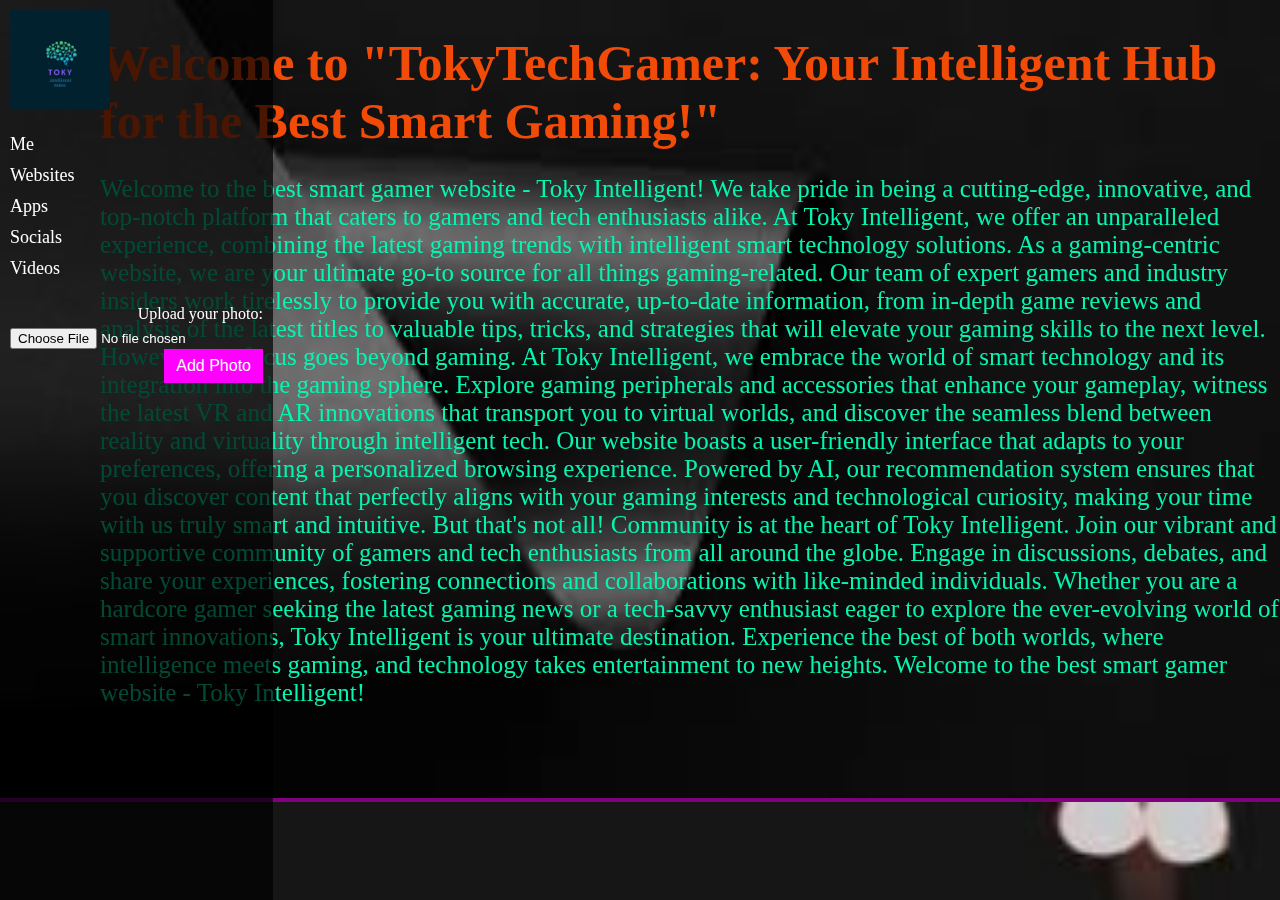
==== index.html @ 909ed7b2 "pls allah" ====
<!DOCTYPE html>
<html lang="en">
<head>
    <meta charset="UTF-8">
    <meta name="viewport" content="width=device-width, initial-scale=1.0">
    <title>toky intelligent best smart gamer official website</title>
    <link rel="stylesheet" href="style.css">
    <link rel="icon" type="image/x-icon" href="connect.jpg">
</head>
<body>
    <nav>
        <div class="logo">
            <img src="connect.jpg" alt="Logo">
        </div>
        <ul>
            <li><a href="me.html">Me</a></li> <!-- Add "Me" link to me.html -->
            <li><a href="websites.html">Websites</a></li>
            <li><a href="/apps">Apps</a></li>
            <li><a href="socials.html">Socials</a></li>
            <li><a href="videos.html">Videos</a></li>
            <!-- Add more navigation links here as needed -->
        </ul>
        <div class="add-photo">
            <p>Upload your photo:</p>
            <input type="file" id="photoInput">
            <button onclick="changeBackground()">Add Photo</button>
        </div>
      </nav>

    <div class="slideshow-container">
        <div class="slide">
            <img src="download (1).jpeg" alt="Photo 1">
        </div>
        <div class="slide">
            <img src="download (2).jpeg" alt="Photo 2">
        </div>
       <div class="slide">
        <img src="download (3).jpeg" alt="Photo 2">
    </div>

    <div class="slide">
        <img src="download (4).jpeg" alt="Photo 2">
    </div>

    <div class="slide">
        <img src="download.jpeg" alt="Photo 2">
    </div>

    <div class="slide">
        <img src="images (1).jpeg" alt="Photo 2">
    </div>

    <div class="slide">
        <img src="images (2).jpeg" alt="Photo 2">
    </div>

    <div class="slide">
        <img src="images (3).jpeg" alt="Photo 2">
    </div>

    <div class="slide">
        <img src="images (4).jpeg" alt="Photo 2">
    </div>

    <div class="slide">
        <img src="images.jpeg" alt="Photo 2">
      </div>

      <div class="slide">
        <img src="" alt="Photo 2">
  </div>
        <!-- Add eight more 'slide' divs with different image sources -->
    </div>

    <div class="content">
        <h1>Welcome to "TokyTechGamer: Your Intelligent Hub for the Best Smart Gaming!"</h1>
        <p>Welcome to the best smart gamer website - Toky Intelligent! We take pride in being a cutting-edge, innovative, and top-notch platform that caters to gamers and tech enthusiasts alike. At Toky Intelligent, we offer an unparalleled experience, combining the latest gaming trends with intelligent smart technology solutions.

As a gaming-centric website, we are your ultimate go-to source for all things gaming-related. Our team of expert gamers and industry insiders work tirelessly to provide you with accurate, up-to-date information, from in-depth game reviews and analysis of the latest titles to valuable tips, tricks, and strategies that will elevate your gaming skills to the next level.

However, our focus goes beyond gaming. At Toky Intelligent, we embrace the world of smart technology and its integration into the gaming sphere. Explore gaming peripherals and accessories that enhance your gameplay, witness the latest VR and AR innovations that transport you to virtual worlds, and discover the seamless blend between reality and virtuality through intelligent tech.

Our website boasts a user-friendly interface that adapts to your preferences, offering a personalized browsing experience. Powered by AI, our recommendation system ensures that you discover content that perfectly aligns with your gaming interests and technological curiosity, making your time with us truly smart and intuitive.

But that's not all! Community is at the heart of Toky Intelligent. Join our vibrant and supportive community of gamers and tech enthusiasts from all around the globe. Engage in discussions, debates, and share your experiences, fostering connections and collaborations with like-minded individuals.

Whether you are a hardcore gamer seeking the latest gaming news or a tech-savvy enthusiast eager to explore the ever-evolving world of smart innovations, Toky Intelligent is your ultimate destination. Experience the best of both worlds, where intelligence meets gaming, and technology takes entertainment to new heights. Welcome to the best smart gamer website - Toky Intelligent!</p>
    </div>

    <script src="script.js"></script>
</body>
              </html>
---- style.css ----
body {
    margin: 0;
    padding: 0;
    background-color: #800080; /* Purple background color */
    background-image: url('photo1.jpg'); /* Set the first photo as the initial background */
    background-size: cover;
    background-position: center;
    background-repeat: no-repeat;
    transition: background-image 0.5s ease; /* Smooth transition between images */
    animation: glow 2s ease infinite; /* Neon glowing effect */
}


@keyframes glow {
    0% {
        box-shadow: 0 0 10px #800080, 0 0 20px #800080, 0 0 30px #800080; /* Initial glow */
    }
    50% {
        box-shadow: 0 0 20px #ff00ff, 0 0 40px #ff00ff, 0 0 60px #ff00ff; /* Glowing effect */
    }
    100% {
        box-shadow: 0 0 10px #800080, 0 0 20px #800080, 0 0 30px #800080; /* Back to initial glow */
    }

}

nav {
    background-color: rgba(0, 0, 0, 0.7); /* Semi-transparent black background for the nav */
    padding: 10px;
    position: fixed;
    top: 0;
    left: 0;
    height: 100%; /* Make the navigation bar take the full height of the viewport */
    display: flex;
    flex-direction: column; /* Display the links vertically */
    align-items: flex-start; /* Align links to the left */
}

.logo {
    margin-bottom: 20px; /* Add some spacing between the logo and links */
}

nav ul {
    list-style: none;
    margin: 0;
    padding: 0;
    display: flex;
    flex-direction: column; /* Display the links vertically */
}

nav li {
    margin-bottom: 10px; /* Add some spacing between each link */
}

nav a {
    text-decoration: none;
    color: white;
    font-size: 18px;
}

.add-photo {
    margin-top: cover; /* Push the "Add Photo" section to the bottom of the nav */
    display: flex;
    flex-direction: column;
    align-items: flex-end;
    color: white;
}

.add-photo p {
    margin-bottom: 5px;
}

.add-photo button {
    background-color: #ff00ff; /* Pink button color */
    border: none;
    padding: 8px 12px;
    color: white;
    font-size: 16px;
    cursor: pointer;
      }

/* Add spacing between navigation bar and content */
.content {
    margin-top: 10x;
    margin-left: 100px;
  }


.content h1 {
    font-size: 50px;
    margin-bottom: 10px
  }

  .content h1 {
    color: #f24a07; /* Dark green color */
}


.content p {
    font-size: 25px;
    color: #05f5b1; /* Set the desired color for the p element */
}


.slideshow-container {
    position: fixed;
    top: 0;
    left: 0;
    width: 100%;
    height: 100%;
    z-index: -1;
}

.slideshow-container .slide img {
    width: 100%;
    height: 100%;
    object-fit: cover;
  }

.logo img {
    width: 100px; /* Set the desired width for the logo */
    height: auto; /* Maintain aspect ratio */

}
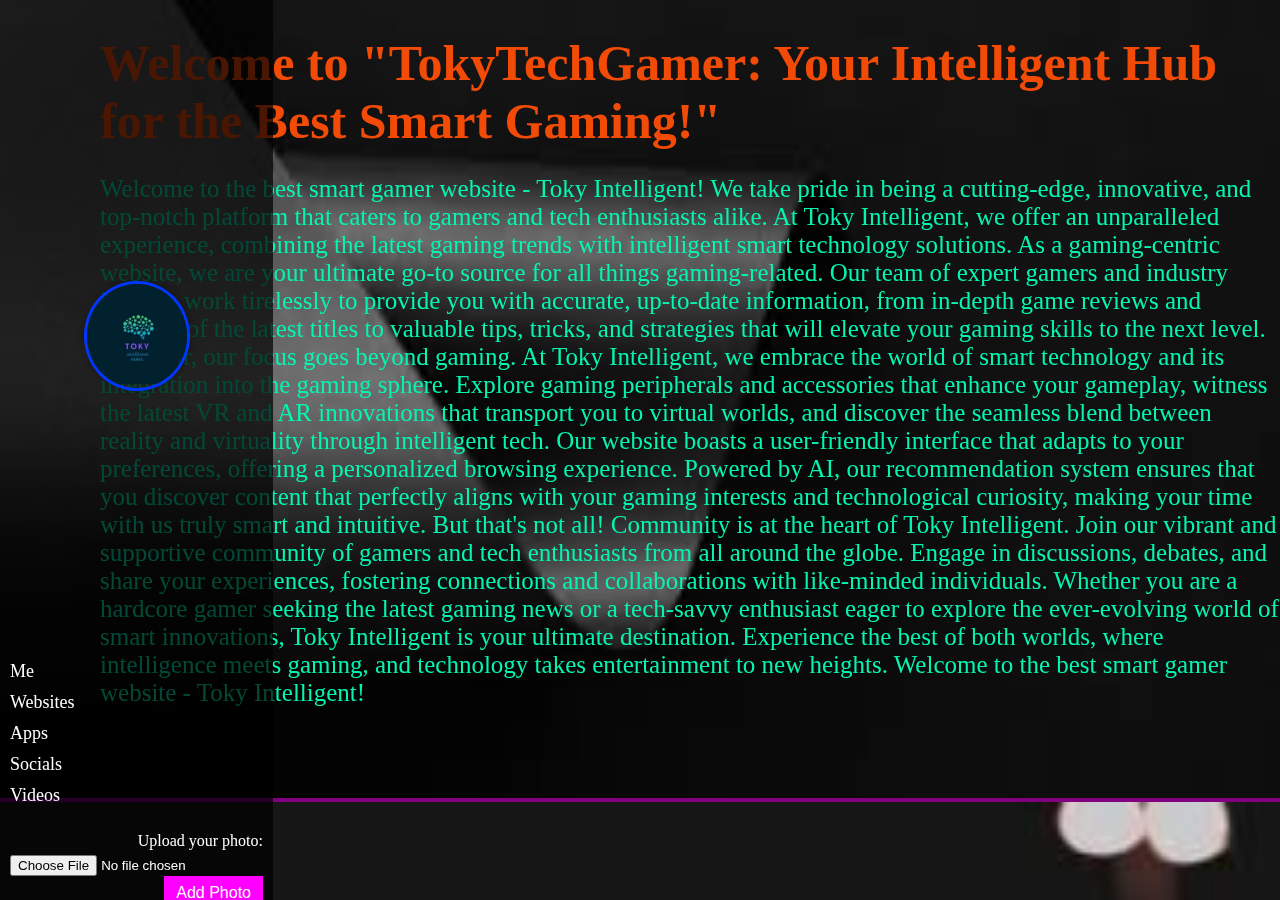
==== commit 1eeecc38: "pls allah" ====
--- a/index.html
+++ b/index.html
@@ -4,18 +4,18 @@
     <meta charset="UTF-8">
     <meta name="viewport" content="width=device-width, initial-scale=1.0">
     <title>toky intelligent best smart gamer official website</title>
-    <link rel="stylesheet" href="style.css">
-    <link rel="icon" type="image/x-icon" href="connect.jpg">
+    <link rel="stylesheet" href="">
+    <link rel="icon" type="image/x-icon" href="[data-uri]">
 </head>
 <body>
     <nav>
         <div class="logo">
-            <img src="connect.jpg" alt="Logo">
+            <img src="[data-uri]" alt="Logo">
         </div>
         <ul>
             <li><a href="me.html">Me</a></li> <!-- Add "Me" link to me.html -->
             <li><a href="websites.html">Websites</a></li>
-            <li><a href="/apps">Apps</a></li>
+            <li><a href="contact.html">Apps</a></li>
             <li><a href="socials.html">Socials</a></li>
             <li><a href="videos.html">Videos</a></li>
             <!-- Add more navigation links here as needed -->
@@ -29,50 +29,18 @@
 
     <div class="slideshow-container">
         <div class="slide">
-            <img src="download (1).jpeg" alt="Photo 1">
+            <img src="[data-uri]" alt="Photo 1">
         </div>
         <div class="slide">
-            <img src="download (2).jpeg" alt="Photo 2">
+            <img src="[data-uri]" alt="Photo 2">
         </div>
        <div class="slide">
-        <img src="download (3).jpeg" alt="Photo 2">
+        <img src="[data-uri]" alt="photo 2" />
     </div>
-
-    <div class="slide">
-        <img src="download (4).jpeg" alt="Photo 2">
-    </div>
-
-    <div class="slide">
-        <img src="download.jpeg" alt="Photo 2">
-    </div>
-
-    <div class="slide">
-        <img src="images (1).jpeg" alt="Photo 2">
-    </div>
-
-    <div class="slide">
-        <img src="images (2).jpeg" alt="Photo 2">
-    </div>
-
-    <div class="slide">
-        <img src="images (3).jpeg" alt="Photo 2">
-    </div>
-
-    <div class="slide">
-        <img src="images (4).jpeg" alt="Photo 2">
-    </div>
-
-    <div class="slide">
-        <img src="images.jpeg" alt="Photo 2">
-      </div>
-
-      <div class="slide">
-        <img src="" alt="Photo 2">
-  </div>
         <!-- Add eight more 'slide' divs with different image sources -->
     </div>
 
-    <div class="content">
+<div class="content">
         <h1>Welcome to "TokyTechGamer: Your Intelligent Hub for the Best Smart Gaming!"</h1>
         <p>Welcome to the best smart gamer website - Toky Intelligent! We take pride in being a cutting-edge, innovative, and top-notch platform that caters to gamers and tech enthusiasts alike. At Toky Intelligent, we offer an unparalleled experience, combining the latest gaming trends with intelligent smart technology solutions.
 
@@ -85,9 +53,175 @@
 But that's not all! Community is at the heart of Toky Intelligent. Join our vibrant and supportive community of gamers and tech enthusiasts from all around the globe. Engage in discussions, debates, and share your experiences, fostering connections and collaborations with like-minded individuals.
 
 Whether you are a hardcore gamer seeking the latest gaming news or a tech-savvy enthusiast eager to explore the ever-evolving world of smart innovations, Toky Intelligent is your ultimate destination. Experience the best of both worlds, where intelligence meets gaming, and technology takes entertainment to new heights. Welcome to the best smart gamer website - Toky Intelligent!</p>
-    </div>
-
-    <script src="script.js"></script>
+</div>
+
+<style>
+    body {
+    margin: 0;
+    padding: 0;
+    background-color: #800080; /* Purple background color */
+    background-image: url('photo1.jpg'); /* Set the first photo as the initial background */
+    background-size: cover;
+    background-position: center;
+    background-repeat: no-repeat;
+    transition: background-image 0.5s ease; /* Smooth transition between images */
+    animation: glow 2s ease infinite; /* Neon glowing effect */
+}
+
+
+@keyframes glow {
+    0% {
+        box-shadow: 0 0 10px #800080, 0 0 20px #800080, 0 0 30px #800080; /* Initial glow */
+    }
+    50% {
+        box-shadow: 0 0 20px #ff00ff, 0 0 40px #ff00ff, 0 0 60px #ff00ff; /* Glowing effect */
+    }
+    100% {
+        box-shadow: 0 0 10px #800080, 0 0 20px #800080, 0 0 30px #800080; /* Back to initial glow */
+    }
+
+}
+
+nav {
+    background-color: rgba(0, 0, 0, 0.7); /* Semi-transparent black background for the nav */
+    padding: 10px;
+    position: fixed;
+    top: 0;
+    left: 0;
+    height: 100%; /* Make the navigation bar take the full height of the viewport */
+    display: flex;
+    flex-direction: column; /* Display the links vertically */
+    align-items: flex-start; /* Align links to the left */
+}
+
+.logo {
+    margin-bottom: 20px; /* Add some spacing between the logo and links */
+    border-radius: 50%;
+    width: auto;
+    height: auto;
+    margin: auto;
+    border: 3px solid rgb(0, 55, 255) ;
+    box-shadow: 0 0 10px rgba(0, 0, 0, 0.3);
+    overflow: hidden;
+}
+
+nav ul {
+    list-style: none;
+    margin: 0;
+    padding: 0;
+    display: flex;
+    flex-direction: column; /* Display the links vertically */
+}
+
+nav li {
+    margin-bottom: 10px; /* Add some spacing between each link */
+}
+
+nav a {
+    text-decoration: none;
+    color: white;
+    font-size: 18px;
+}
+
+.add-photo {
+    margin-top: cover; /* Push the "Add Photo" section to the bottom of the nav */
+    display: flex;
+    flex-direction: column;
+    align-items: flex-end;
+    color: white;
+}
+
+.add-photo p {
+    margin-bottom: 5px;
+}
+
+.add-photo button {
+    background-color: #ff00ff; /* Pink button color */
+    border: none;
+    padding: 8px 12px;
+    color: white;
+    font-size: 16px;
+    cursor: pointer;
+      }
+
+/* Add spacing between navigation bar and content */
+.content {
+    margin-top: 10x;
+    margin-left: 100px;
+  }
+
+
+.content h1 {
+    font-size: 50px;
+    margin-bottom: 10px
+  }
+
+  .content h1 {
+    color: #f24a07; /* Dark green color */
+}
+
+
+.content p {
+    font-size: 25px;
+    color: #05f5b1; /* Set the desired color for the p element */
+}
+
+
+.slideshow-container {
+    position: fixed;
+    top: 0;
+    left: 0;
+    width: 100%;
+    height: 100%;
+    z-index: -1;
+}
+
+.slideshow-container .slide img {
+    width: 100%;
+    height: 100%;
+    object-fit: cover;
+  }
+
+.logo img {
+    width: 100px; /* Set the desired width for the logo */
+    height: auto; /* Maintain aspect ratio */
+
+}
+</style>
+
+    <script src=""></script>
+    <script>
+        const slides = document.querySelectorAll(".slide");
+let currentSlide = 0;
+
+function showSlide() {
+  slides.forEach((slide) => {
+    slide.style.display = "none";
+  });
+
+  slides[currentSlide].style.display = "block";
+  currentSlide = (currentSlide + 1) % slides.length;
+}
+
+setInterval(showSlide, 3000); // Change slide every 3 seconds (3000 milliseconds)
+
+function changeBackground() {
+  const photoInput = document.getElementById("photoInput");
+  const file = photoInput.files[0];
+
+  if (file) {
+    const reader = new FileReader();
+
+    reader.onload = function(e) {
+      const imageURL = e.target.result;
+      document.body.style.backgroundImage = `url('${imageURL}')`;
+    };
+
+    reader.readAsDataURL(file);
+  }
+}
+</script>
+
 </body>
-              </html>
-  +
+</html>  